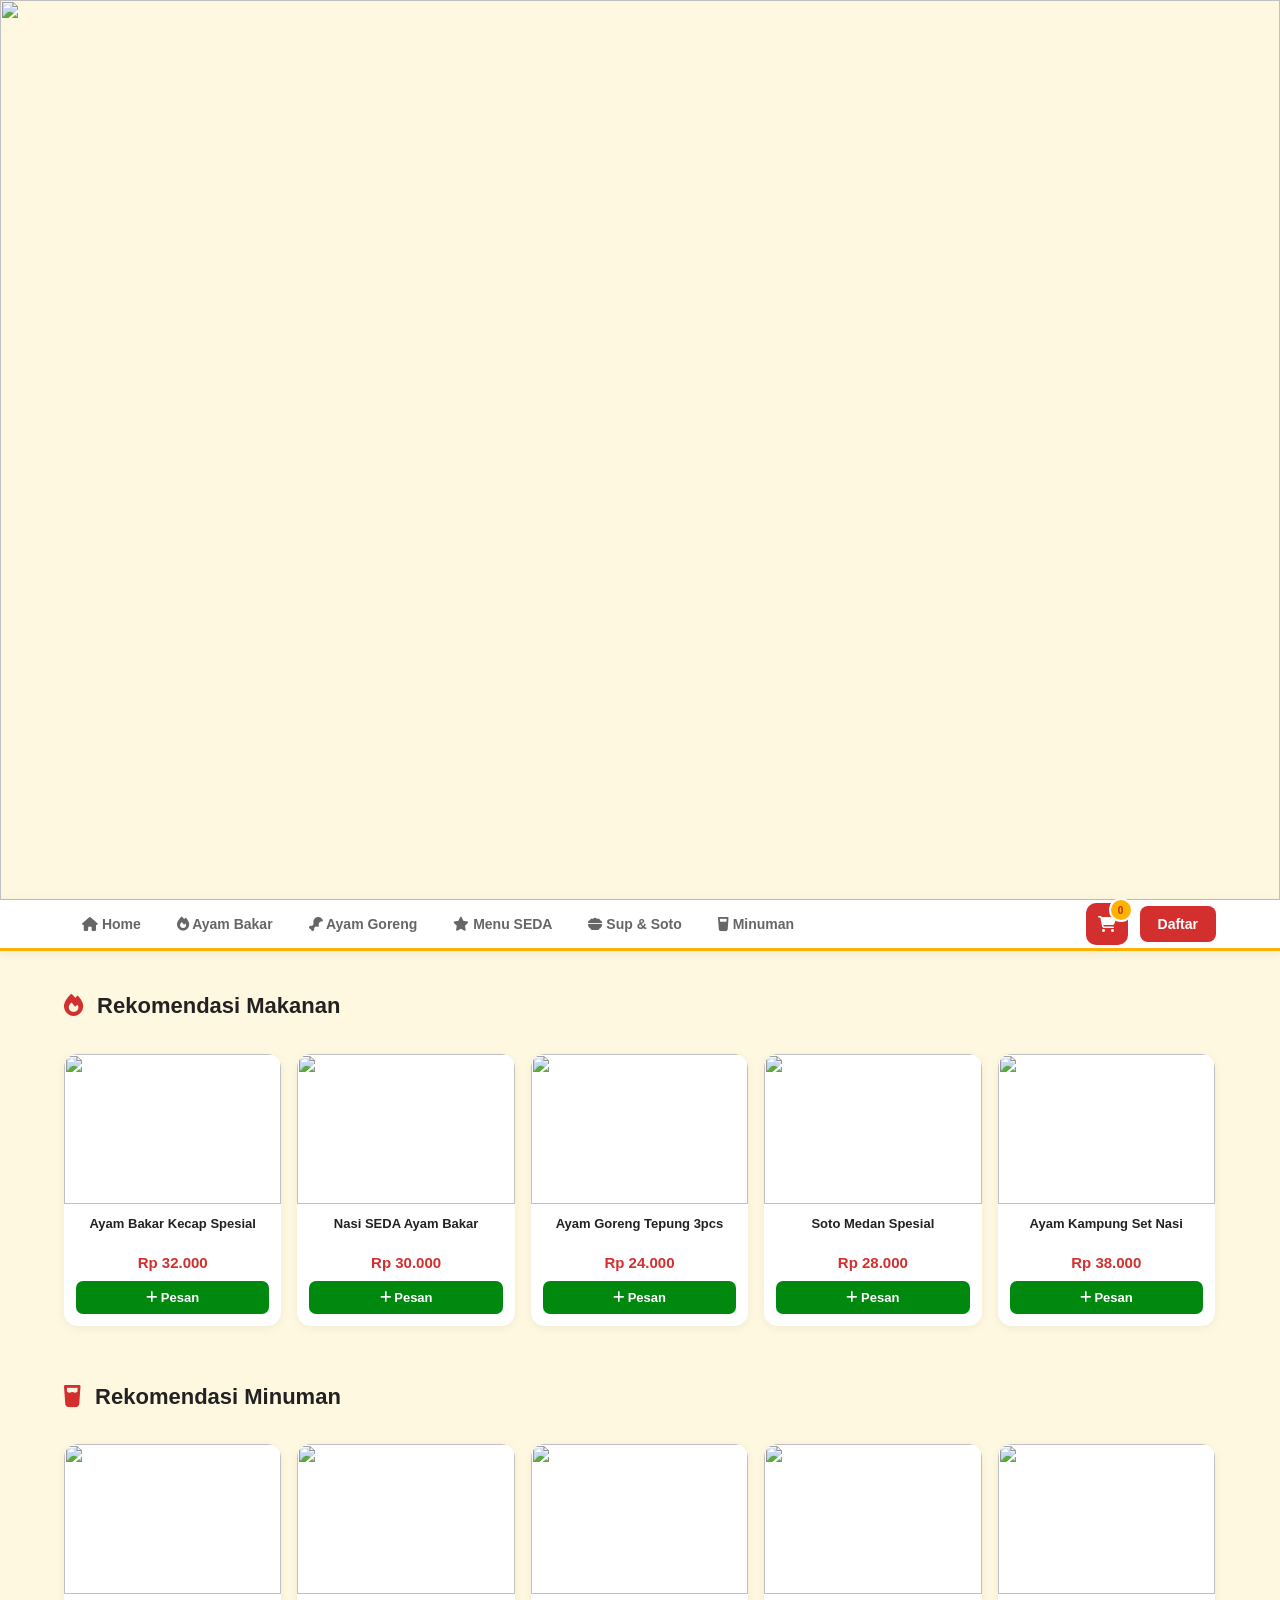
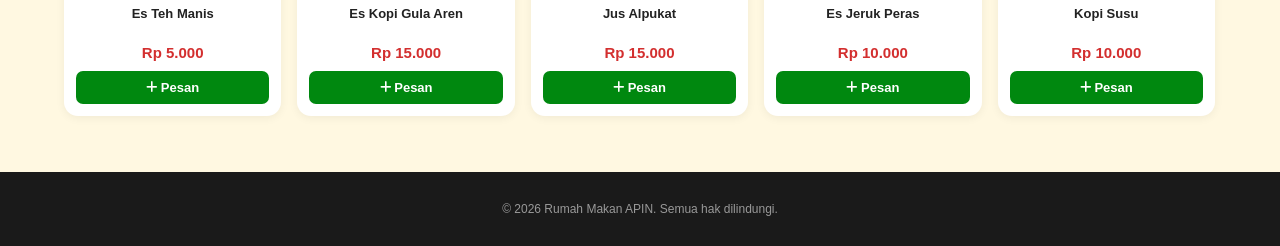
==== index.html @ 3ff75b01 "Add files via upload" ====
<html>
<head>
  <title>Rumah Makan APIN</title>
  <link rel="stylesheet" href="website.css">
  <link rel="stylesheet" href="https://cdnjs.cloudflare.com/ajax/libs/font-awesome/6.4.0/css/all.min.css">
</head>
<body>

<div class="header">
  <img src="warung-apin.png" class="banner">
</div>

<div class="navbar">
  <a href="website.html"><i class="fas fa-home"></i> Home</a>
  <div class="menu">
    <button><i class="fas fa-fire"></i> Ayam Bakar</button>
    <div class="submenu">
      <a href="ayam-bakar-kecap.html">Bumbu Kecap</a>
      <a href="ayam-bakar-rujak.html">Bumbu Rujak</a>
    </div>
  </div>
  <div class="menu">
    <button><i class="fas fa-drumstick-bite"></i> Ayam Goreng</button>
    <div class="submenu">
      <a href="ayam-goreng-tepung.html">Goreng Tepung</a>
      <a href="ayam-goreng-kampung.html">Goreng Kampung</a>
    </div>
  </div>
  <div class="menu">
    <button><i class="fas fa-star"></i> Menu SEDA</button>
    <div class="submenu">
      <a href="menu-seda-ayam.html">Nasi SEDA Ayam</a>
      <a href="menu-seda-ikan.html">Nasi SEDA Ikan</a>
    </div>
  </div>
  <div class="menu">
    <button><i class="fas fa-bowl-food"></i> Sup &amp; Soto</button>
    <div class="submenu">
      <a href="sup-ayam.html">Sup Ayam</a>
      <a href="soto-medan.html">Soto Medan</a>
    </div>
  </div>
  <div class="menu">
    <button><i class="fas fa-glass-water"></i> Minuman</button>
    <div class="submenu">
      <a href="minuman-teh.html">Teh &amp; Kopi</a>
      <a href="minuman-jus.html">Jus &amp; Jeruk</a>
    </div>
  </div>
  <div class="nav-kanan">
    <div class="nav-cart"><i class="fas fa-shopping-cart"></i><span class="cart-angka">0</span></div>
    <a href="register.html" class="nav-daftar">Daftar</a>
  </div>
</div>

<h2 class="judul-menu"><i class="fas fa-fire"></i> Rekomendasi Makanan</h2>
<div class="grid">
  <div class="card">
    <img src="https://picsum.photos/seed/hm1/400/300">
    <div class="card-info">
      <p class="nama-makanan">Ayam Bakar Kecap Spesial</p>
      <p class="harga">Rp 32.000</p>
      <button class="btn-pesan" id="pesan-hm1"><i class="fas fa-plus"></i> Pesan</button>
    </div>
  </div>
  <div class="card">
    <img src="https://picsum.photos/seed/hm2/400/300">
    <div class="card-info">
      <p class="nama-makanan">Nasi SEDA Ayam Bakar</p>
      <p class="harga">Rp 30.000</p>
      <button class="btn-pesan" id="pesan-hm2"><i class="fas fa-plus"></i> Pesan</button>
    </div>
  </div>
  <div class="card">
    <img src="https://picsum.photos/seed/hm3/400/300">
    <div class="card-info">
      <p class="nama-makanan">Ayam Goreng Tepung 3pcs</p>
      <p class="harga">Rp 24.000</p>
      <button class="btn-pesan" id="pesan-hm3"><i class="fas fa-plus"></i> Pesan</button>
    </div>
  </div>
  <div class="card">
    <img src="https://picsum.photos/seed/hm4/400/300">
    <div class="card-info">
      <p class="nama-makanan">Soto Medan Spesial</p>
      <p class="harga">Rp 28.000</p>
      <button class="btn-pesan" id="pesan-hm4"><i class="fas fa-plus"></i> Pesan</button>
    </div>
  </div>
  <div class="card">
    <img src="https://picsum.photos/seed/hm5/400/300">
    <div class="card-info">
      <p class="nama-makanan">Ayam Kampung Set Nasi</p>
      <p class="harga">Rp 38.000</p>
      <button class="btn-pesan" id="pesan-hm5"><i class="fas fa-plus"></i> Pesan</button>
    </div>
  </div>
</div>

<h2 class="judul-menu"><i class="fas fa-glass-water"></i> Rekomendasi Minuman</h2>
<div class="grid">
  <div class="card">
    <img src="https://picsum.photos/seed/hd1/400/300">
    <div class="card-info">
      <p class="nama-makanan">Es Teh Manis</p>
      <p class="harga">Rp 5.000</p>
      <button class="btn-pesan" id="pesan-hd1"><i class="fas fa-plus"></i> Pesan</button>
    </div>
  </div>
  <div class="card">
    <img src="https://picsum.photos/seed/hd2/400/300">
    <div class="card-info">
      <p class="nama-makanan">Es Kopi Gula Aren</p>
      <p class="harga">Rp 15.000</p>
      <button class="btn-pesan" id="pesan-hd2"><i class="fas fa-plus"></i> Pesan</button>
    </div>
  </div>
  <div class="card">
    <img src="https://picsum.photos/seed/hd3/400/300">
    <div class="card-info">
      <p class="nama-makanan">Jus Alpukat</p>
      <p class="harga">Rp 15.000</p>
      <button class="btn-pesan" id="pesan-hd3"><i class="fas fa-plus"></i> Pesan</button>
    </div>
  </div>
  <div class="card">
    <img src="https://picsum.photos/seed/hd4/400/300">
    <div class="card-info">
      <p class="nama-makanan">Es Jeruk Peras</p>
      <p class="harga">Rp 10.000</p>
      <button class="btn-pesan" id="pesan-hd4"><i class="fas fa-plus"></i> Pesan</button>
    </div>
  </div>
  <div class="card">
    <img src="https://picsum.photos/seed/hd5/400/300">
    <div class="card-info">
      <p class="nama-makanan">Kopi Susu</p>
      <p class="harga">Rp 10.000</p>
      <button class="btn-pesan" id="pesan-hd5"><i class="fas fa-plus"></i> Pesan</button>
    </div>
  </div>
</div>

<div class="footer">
  <p>&copy; 2026 Rumah Makan APIN. Semua hak dilindungi.</p>
</div>

<div id="toast" class="toast"></div>

<script src="website.js"></script>
<script>
  document.getElementById('pesan-hm1').onclick = function () { tampilPesan("Ayam Bakar Kecap Spesial berhasil dipesan!"); };
  document.getElementById('pesan-hm2').onclick = function () { tampilPesan("Nasi SEDA Ayam Bakar berhasil dipesan!"); };
  document.getElementById('pesan-hm3').onclick = function () { tampilPesan("Ayam Goreng Tepung 3pcs berhasil dipesan!"); };
  document.getElementById('pesan-hm4').onclick = function () { tampilPesan("Soto Medan Spesial berhasil dipesan!"); };
  document.getElementById('pesan-hm5').onclick = function () { tampilPesan("Ayam Kampung Set Nasi berhasil dipesan!"); };
  document.getElementById('pesan-hd1').onclick = function () { tampilPesan("Es Teh Manis berhasil dipesan!"); };
  document.getElementById('pesan-hd2').onclick = function () { tampilPesan("Es Kopi Gula Aren berhasil dipesan!"); };
  document.getElementById('pesan-hd3').onclick = function () { tampilPesan("Jus Alpukat berhasil dipesan!"); };
  document.getElementById('pesan-hd4').onclick = function () { tampilPesan("Es Jeruk Peras berhasil dipesan!"); };
  document.getElementById('pesan-hd5').onclick = function () { tampilPesan("Kopi Susu berhasil dipesan!"); };
</script>
</body>
</html>
---- website.css ----
body {
  font-family: Arial;
  margin: 0;
  background: #FFF8E1;
}

/* ===== HEADER ===== */
.header {
  width: 100%;
}

.banner {
  width: 100%;
  display: block;
}
/* ===== NAVBAR ===== */
.navbar {
  background: white;
  position: sticky;
  top: 0;
  border-bottom: 3px solid #FFB300;
  box-shadow: 0 2px 10px rgba(0,0,0,0.08);
  z-index: 100;
  display: flex;
  align-items: center;
  padding: 0 5%;
}

.navbar a {
  color: #666;
  padding: 16px 18px;
  text-decoration: none;
  font-size: 14px;
  font-weight: bold;
}

.navbar a:hover {
  color: #D32F2F;
}

.menu {
  position: relative;
}

.menu button {
  color: #666;
  padding: 16px 18px;
  background: none;
  border: none;
  cursor: pointer;
  font-size: 14px;
  font-weight: bold;
}

.menu button:hover {
  color: #D32F2F;
}

.submenu {
  display: none;
  position: absolute;
  top: 100%;
  left: 0;
  background: white;
  min-width: 170px;
  box-shadow: 0 4px 15px rgba(0,0,0,0.12);
  border-radius: 0 0 10px 10px;
  z-index: 200;
}

.submenu a {
  display: block;
  color: #333;
  padding: 12px 18px;
  font-size: 13px;
}

.submenu a:hover {
  background: #FFF8E1;
  color: #D32F2F;
}

.menu:hover .submenu {
  display: block;
}

.nav-kanan {
  margin-left: auto;
  display: flex;
  align-items: center;
  gap: 12px;
}

.nav-cart {
  width: 42px;
  height: 42px;
  background: #D32F2F;
  border-radius: 10px;
  color: white;
  display: flex;
  align-items: center;
  justify-content: center;
  font-size: 16px;
  cursor: pointer;
  position: relative;
}

.cart-angka {
  position: absolute;
  top: -5px;
  right: -5px;
  background: #FFB300;
  color: #C62828;
  font-size: 10px;
  font-weight: bold;
  width: 20px;
  height: 20px;
  border-radius: 50%;
  display: flex;
  align-items: center;
  justify-content: center;
  border: 2px solid white;
}

.nav-daftar {
  background: #D32F2F !important;
  color: white !important;
  border-radius: 8px;
  padding: 10px 18px !important;
}

.nav-daftar:hover {
  background: #B71C1C !important;
  color: white !important;
}

/* ===== KONTEN ===== */
.judul-menu {
  padding: 24px 5% 0;
  font-size: 22px;
  color: #222;
}

.judul-menu i {
  color: #D32F2F;
  margin-right: 8px;
}

.sub-tabs {
  padding: 12px 5%;
  display: flex;
  gap: 10px;
}

.sub-tab {
  padding: 8px 20px;
  border: 2px solid #eee;
  background: white;
  border-radius: 20px;
  font-size: 13px;
  font-weight: bold;
  color: #777;
  cursor: pointer;
  text-decoration: none;
}

.sub-tab:hover {
  border-color: #FFB300;
  color: #D32F2F;
}

.sub-tab-aktif {
  background: #D32F2F;
  border-color: #D32F2F;
  color: white;
}

.grid {
  display: flex;
  gap: 16px;
  padding: 16px 5%;
  flex-wrap: wrap;
}

.card {
  background: white;
  border-radius: 14px;
  overflow: hidden;
  box-shadow: 0 2px 10px rgba(0,0,0,0.06);
  text-align: center;
  width: calc(20% - 13px);
}

.card img {
  width: 100%;
  height: 150px;
  object-fit: cover;
  display: block;
}

.card-info {
  padding: 12px;
}

.nama-makanan {
  font-weight: bold;
  font-size: 13px;
  color: #222;
  margin: 0 0 4px;
  min-height: 34px;
}

.harga {
  color: #D32F2F;
  font-weight: bold;
  font-size: 15px;
  margin: 0 0 10px;
}

.btn-pesan {
  padding: 9px 0;
  width: 100%;
  background: #00880F;
  color: white;
  border: none;
  border-radius: 7px;
  font-size: 13px;
  font-weight: bold;
  cursor: pointer;
}

.btn-pesan:hover {
  background: #006B0C;
}

/* ===== TOAST ===== */
.toast {
  display: none;
  position: fixed;
  bottom: 30px;
  left: 50%;
  transform: translateX(-50%);
  background: #333;
  color: white;
  padding: 12px 28px;
  border-radius: 10px;
  font-size: 14px;
  font-weight: bold;
  z-index: 500;
  box-shadow: 0 6px 20px rgba(0,0,0,0.3);
}

/* ===== REGISTER ===== */
.form-box {
  width: 420px;
  margin: 30px auto;
  padding: 28px;
  background: white;
  border-radius: 14px;
  box-shadow: 0 2px 15px rgba(0,0,0,0.08);
}

.form-box h2 {
  margin: 0 0 20px;
  font-size: 20px;
  color: #222;
}

.form-box label {
  display: block;
  margin-top: 14px;
  font-weight: bold;
  font-size: 13px;
  color: #444;
}

.form-box input[type="text"],
.form-box input[type="email"],
.form-box input[type="password"] {
  width: 100%;
  padding: 10px 12px;
  margin-top: 5px;
  border: 2px solid #eee;
  border-radius: 8px;
  font-size: 14px;
  outline: none;
}

.form-box input[type="text"]:focus,
.form-box input[type="email"]:focus,
.form-box input[type="password"]:focus {
  border-color: #D32F2F;
}

.radio-group {
  margin-top: 5px;
}

.radio-group label {
  display: inline;
  font-weight: normal;
  margin-right: 16px;
  font-size: 13px;
}

.form-box input[type="checkbox"] {
  margin-right: 6px;
}

.btn-daftar-aksi {
  margin-top: 20px;
  padding: 12px;
  width: 100%;
  background: #D32F2F;
  color: white;
  border: none;
  border-radius: 8px;
  font-size: 15px;
  font-weight: bold;
  cursor: pointer;
}

.btn-daftar-aksi:hover {
  background: #B71C1C;
}

#hasil {
  margin-top: 16px;
  padding: 14px;
  background: #FFF8E1;
  border-radius: 8px;
  font-size: 13px;
  line-height: 1.8;
  white-space: pre-line;
  color: #333;
}

/* ===== FOOTER ===== */
.footer {
  background: #1a1a1a;
  color: #999;
  padding: 30px 5%;
  text-align: center;
  font-size: 12px;
  margin-top: 40px;
}

.footer p {
  margin: 0;
}

/* ===== RESPONSIF ===== */
@media (max-width: 900px) {
  .card {
    width: calc(33.33% - 11px);
  }
  .header-hero {
    flex-direction: column;
    text-align: center;
  }
  .header-kiri p {
    max-width: 100%;
  }
  .header-info {
    align-items: center;
  }
  .header-buttons {
    justify-content: center;
  }
  .header-kanan {
    max-width: 100%;
    justify-content: center;
  }
}

@media (max-width: 600px) {
  .card {
    width: calc(50% - 8px);
  }
  .header-kiri h1 {
    font-size: 28px;
  }
  .nama-apin {
    font-size: 36px;
  }
  .form-box {
    width: 90%;
  }
}

/* ===== POPUP KERANJANG ===== */
.popup-keranjang {
  display: none;
  position: fixed;
  top: 0;
  left: 0;
  width: 100%;
  height: 100%;
  background: rgba(0,0,0,0.5);
  z-index: 500;
  align-items: center;
  justify-content: center;
}

.keranjang-box {
  background: white;
  border-radius: 16px;
  width: 420px;
  max-width: 90%;
  max-height: 80vh;
  overflow: hidden;
  display: flex;
  flex-direction: column;
}

.keranjang-header {
  display: flex;
  align-items: center;
  justify-content: space-between;
  padding: 20px;
  border-bottom: 1px solid #eee;
}

.keranjang-header h2 {
  margin: 0;
  font-size: 18px;
  color: #222;
}

.keranjang-header h2 i {
  color: #D32F2F;
  margin-right: 8px;
}

.keranjang-tutup {
  width: 32px;
  height: 32px;
  border: none;
  background: #f5f5f5;
  border-radius: 50%;
  cursor: pointer;
  font-size: 14px;
  color: #666;
}

.keranjang-tutup:hover {
  background: #eee;
  color: #D32F2F;
}

.keranjang-list {
  padding: 10px 20px;
  overflow-y: auto;
  flex: 1;
}

.keranjang-footer {
  padding: 16px 20px;
  border-top: 2px solid #eee;
}

.keranjang-footer-baris {
  display: flex;
  justify-content: space-between;
  align-items: center;
  margin-bottom: 14px;
}

.keranjang-footer-baris span:first-child {
  font-size: 14px;
  color: #666;
}

.keranjang-footer-baris span:last-child {
  font-size: 20px;
  font-weight: bold;
  color: #D32F2F;
}

.btn-checkout {
  width: 100%;
  padding: 12px;
  background: #00880F;
  color: white;
  border: none;
  border-radius: 8px;
  font-size: 15px;
  font-weight: bold;
  cursor: pointer;
}

.btn-checkout:hover {
  background: #006B0C;
}
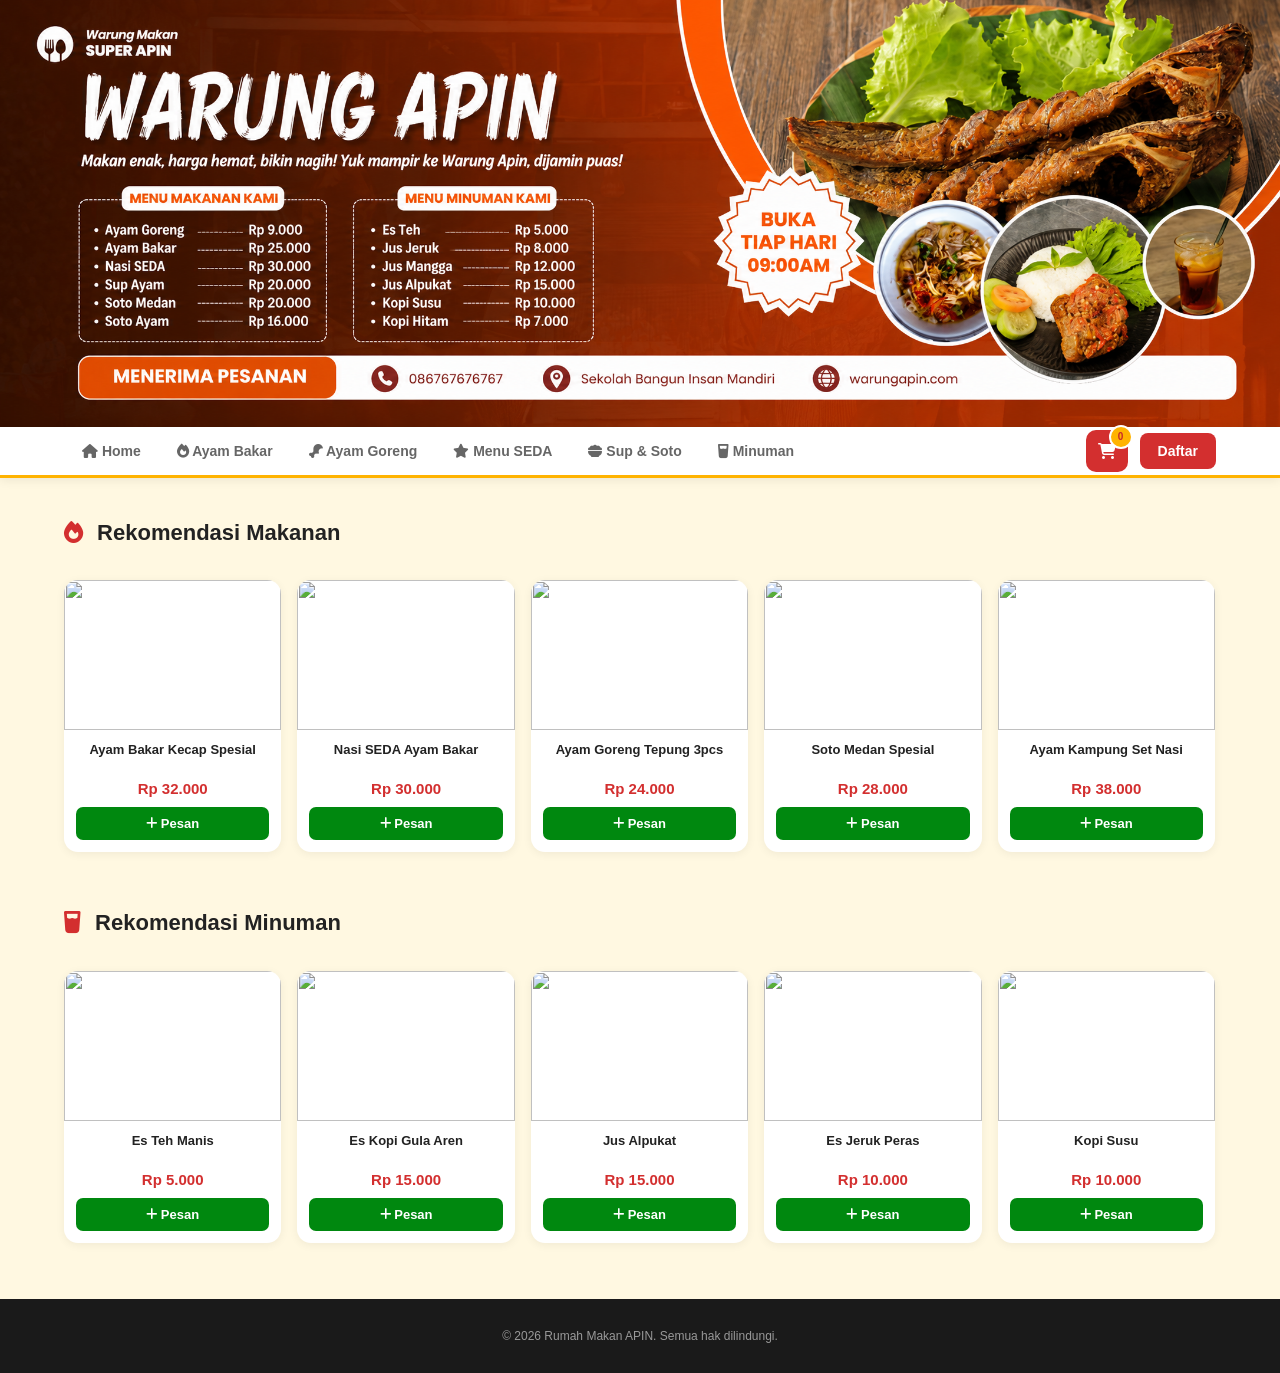
==== commit 4f349ba7: "Update index.html" ====
--- a/index.html
+++ b/index.html
@@ -11,7 +11,7 @@
 </div>
 
 <div class="navbar">
-  <a href="website.html"><i class="fas fa-home"></i> Home</a>
+  <a href="index.html"><i class="fas fa-home"></i> Home</a>
   <div class="menu">
     <button><i class="fas fa-fire"></i> Ayam Bakar</button>
     <div class="submenu">
@@ -161,4 +161,4 @@
   document.getElementById('pesan-hd5').onclick = function () { tampilPesan("Kopi Susu berhasil dipesan!"); };
 </script>
 </body>
-</html>+</html>
